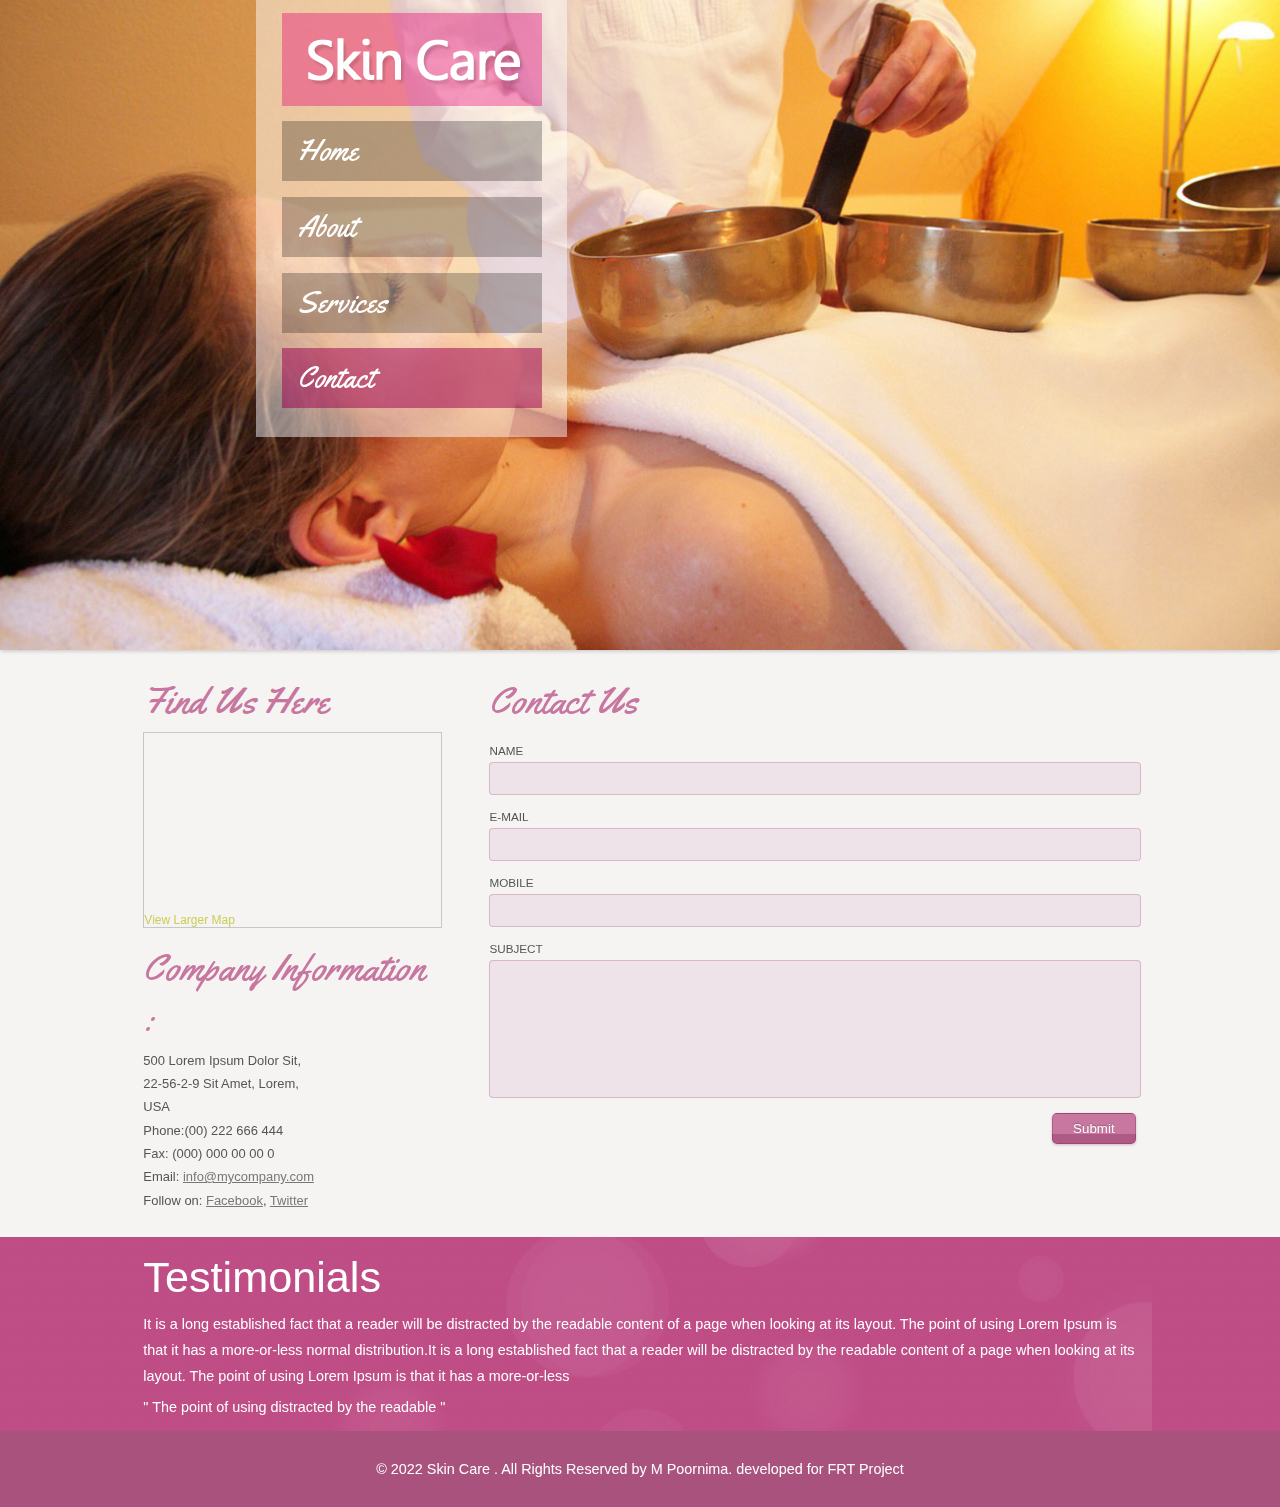
==== contact.html @ a8800ccb "Add files via upload" ====
<!DOCTYPE HTML>
<html>
<head>
<title>The Free Skin Care Website Template | Contact :: M Poornima</title>
<meta http-equiv="Content-Type" content="text/html; charset=utf-8" />
<meta name="viewport" content="width=device-width, initial-scale=1, maximum-scale=1">
<link href="css/style.css" rel="stylesheet" type="text/css" media="all" />
<link href='//fonts.googleapis.com/css?family=Yellowtail' rel='stylesheet' type='text/css'>	
<!--slider-->
<script src="js/modernizr.js"></script>
 <!-- jQuery -->
<script src="js/jquery.min.js"></script>
<script>window.jQuery || document.write('<script src="js/libs/jquery-1.7.min.js">\x3C/script>')</script>
<!-- FlexSlider -->
<script defer src="js/jquery.flexslider.js"></script>
<script type="text/javascript">
    $(function(){
      SyntaxHighlighter.all();
    });
    $(window).load(function(){
      $('.flexslider').flexslider({
        animation: "slide",
        start: function(slider){
          $('body').removeClass('loading');
        }
      });
    });
</script>
</head>
<body>
<div class="flexslider">
   	<div class="flex-viewport" style="overflow: hidden; position: relative;">
   		<ul class="slides" style="width: 100%; -webkit-transition: 0.6s; transition: 0.6s; -webkit-transform: translate3d(-5032px, 0, 0);">
   			<li class="clone" style="width: 100%; float: left; display: block;">
        		<img src="images/slider1.jpg" alt=""/>
    		</li>
       		<li style="width: 100%; float: left; display: block;" class="">
    	    	<img src="images/slider2.jpg" alt=""/>
    		</li>
    		<li class="" style="width:100%; float: left; display: block;">
    	    	<img src="images/slider1.jpg" alt=""/>
    		</li>
		</ul>
	</div>
</div>
<div class="wrap">
<div class="header">
	<div class="logo">
		<a href="index.html"><img src="images/logo.png" alt="" title="logo" /></a>
	</div>
	<div class="menu">
		<ul>
		  <li><a href="index.html">Home</a></li>
		  <li><a href="about.html">About</a></li>
		  <li><a href="service.html">Services</a></li>
		<li class="active"><a href="contact.html">Contact</a></li>
	    </ul>
</div>
<div class="clear"></div>
</div>
</div>
<div class="content-bg">
<div class="wrap">
<div class="content">
	<div class="section group">				
				<div class="col span_1_of_3">
					<div class="contact_info">
			    	 	<h3>Find Us Here</h3>
			    	 		<div class="map">
					   			<iframe width="100%" height="175" frameborder="0" scrolling="no" marginheight="0" marginwidth="0" src="https://maps.google.co.in/maps?f=q&amp;source=s_q&amp;hl=en&amp;geocode=&amp;q=Lighthouse+Point,+FL,+United+States&amp;aq=4&amp;oq=light&amp;sll=26.275636,-80.087265&amp;sspn=0.04941,0.104628&amp;ie=UTF8&amp;hq=&amp;hnear=Lighthouse+Point,+Broward,+Florida,+United+States&amp;t=m&amp;z=14&amp;ll=26.275636,-80.087265&amp;output=embed"></iframe><br><small><a href="https://maps.google.co.in/maps?f=q&amp;source=embed&amp;hl=en&amp;geocode=&amp;q=Lighthouse+Point,+FL,+United+States&amp;aq=4&amp;oq=light&amp;sll=26.275636,-80.087265&amp;sspn=0.04941,0.104628&amp;ie=UTF8&amp;hq=&amp;hnear=Lighthouse+Point,+Broward,+Florida,+United+States&amp;t=m&amp;z=14&amp;ll=26.275636,-80.087265" style="color: rgba(180, 192, 21, 0.71);;text-align:left;font-size:12px">View Larger Map</a></small>
					   		</div>
      				</div>
      			<div class="company_address">
				     	<h3>Company Information :</h3>
						<p>500 Lorem Ipsum Dolor Sit,</p>
						<p>22-56-2-9 Sit Amet, Lorem,</p>
						<p>USA</p>
				   		<p>Phone:(00) 222 666 444</p>
				   		<p>Fax: (000) 000 00 00 0</p>
				 	 	<p>Email: <span><a href="mailto:example@mail.com">info@mycompany.com</a></span></p>
				   		<p>Follow on: <span>Facebook</span>, <span>Twitter</span></p>
				   </div>
				</div>				
				<div class="col span_2_of_3">
				  <div class="contact-form">
				  	<h3>Contact Us</h3>
					    <form>
					    	<div>
						    	<span><label>NAME</label></span>
						    	<span><input type="text" value=""></span>
						    </div>
						    <div>
						    	<span><label>E-MAIL</label></span>
						    	<span><input type="text" value=""></span>
						    </div>
						    <div>
						     	<span><label>MOBILE</label></span>
						    	<span><input type="text" value=""></span>
						    </div>
						    <div>
						    	<span><label>SUBJECT</label></span>
						    	<span><textarea> </textarea></span>
						    </div>
						   <div>
						   		<span><input type="submit" value="Submit"></span>
						  </div>
					    </form>
				    </div>
  				</div>				
		  </div>
</div>
</div>
</div>
<div class="footer-bg">
<div class="wrap">
<div class="footer">
<div class="f-text">
	<h3>Testimonials</h3>
	<p>It is a long established fact that a reader will be distracted by the readable content of a page when looking at its layout. The point of using Lorem Ipsum is that it has a more-or-less normal distribution.It is a long established fact that a reader will be distracted by the readable content of a page when looking at its layout. The point of using Lorem Ipsum is that it has a more-or-less</p>
	<span>" The point of using distracted by the readable "</span>
</div>
</div>
</div>
</div>
<div class="ftr-bg">
<div class="wrap">
	<div class="copy">
		<p>© 2022 Skin Care . All Rights Reserved by M Poornima. developed for FRT Project</a></p>
	</div>
</div>
</div>
</body>
</html>
---- css/style.css ----
/* reset */
html,body,div,span,applet,object,iframe,h1,h2,h3,h4,h5,h6,p,blockquote,pre,a,abbr,acronym,address,big,cite,code,del,dfn,em,img,ins,kbd,q,s,samp,small,strike,strong,sub,sup,tt,var,b,u,i,dl,dt,dd,ol,nav ul,nav li,fieldset,form,label,legend,table,caption,tbody,tfoot,thead,tr,th,td,article,aside,canvas,details,embed,figure,figcaption,footer,header,hgroup,menu,nav,output,ruby,section,summary,time,mark,audio,video{margin:0;padding:0;border:0;font-size:100%;font:inherit;vertical-align:baseline;}
article, aside, details, figcaption, figure,footer, header, hgroup, menu, nav, section {display: block;}
ol,ul{list-style:none;margin:0px;padding:0px;}
blockquote,q{quotes:none;}
blockquote:before,blockquote:after,q:before,q:after{content:'';content:none;}
table{border-collapse:collapse;border-spacing:0;}
/* start editing from here */
a{text-decoration:none;}
.txt-rt{text-align:right;}/* text align right */
.txt-lt{text-align:left;}/* text align left */
.txt-center{text-align:center;}/* text align center */
.float-rt{float:right;}/* float right */
.float-lt{float:left;}/* float left */
.clear{clear:both;}/* clear float */
.pos-relative{position:relative;}/* Position Relative */
.pos-absolute{position:absolute;}/* Position Absolute */
.vertical-base{	vertical-align:baseline;}/* vertical align baseline */
.vertical-top{	vertical-align:top;}/* vertical align top */
.underline{	padding-bottom:5px;	border-bottom: 1px solid #eee; margin:0 0 20px 0;}/* Add 5px bottom padding and a underline */
nav.vertical ul li{	display:block;}/* vertical menu */
nav.horizontal ul li{	display: inline-block;}/* horizontal menu */
img{max-width:100%;}
/*end reset*/
body{
	font-family: 'Helvetica Neue',Helvetica,Arial,sans-serif;
	font-size:0.9em;
	color:#555;
	background: url('../images/bg.png');
}
.wrap{
	width:80%;
	margin: 0 auto;
}
/*header*/
.header{
	background:rgba(255, 255, 255, 0.48);
	position:absolute;
	top: 0;
	left: 20%;
	padding: 1% 2%;
}
/*logo*/
.logo{
	padding:10px;
	background: rgba(231, 0, 120, 0.38);
	background-size: 100% 100%;
}
/*menu*/
.menu{
	margin-top: 6%;
}
.menu ul li.active a{
	 background: rgba(231, 0, 120, 0.35);
}
.menu ul li{
	margin:6% 0;
	background:rgba(0, 0, 0, 0.25);
}
.menu ul li a{
	font-family: 'Yellowtail', cursive;
	padding: 10px 16px;
	display: block;
	color: #fff;
	font-size: 2.0em;
	text-decoration: none;
}
.menu ul li a:hover{
	color:#fefefe;
	background:rgba(204, 43, 126, 0.62);
}
/*slider*/
/* Browser Resets */
.flex-container a:active,
.flexslider a:active,
.flex-container a:focus,
.flexslider a:focus  {outline: none;}
.slides,
.flex-control-nav,
.flex-direction-nav {margin: 0; padding: 0; list-style: none;} 
/* FlexSlider Necessary Styles
*********************************/ 
.flexslider {margin: 0; padding: 0;}
.flexslider .slides > li {display: none; -webkit-backface-visibility: hidden;} /* Hide the slides before the JS is loaded. Avoids image jumping */
.flexslider .slides img {width: 100%; display: block;}
.flex-pauseplay span {text-transform: capitalize;}

/* Clearfix for the .slides element */
.slides:after {content: "."; display: block; clear: both; visibility: hidden; line-height: 0; height: 0;} 
html[xmlns] .slides {display: block;} 
* html .slides {height: 1%;}
/* No JavaScript Fallback */
/* If you are not using another script, such as Modernizr, make sure you
 * include js that eliminates this class on page load */
.no-js .slides > li:first-child {display: block;}
/* FlexSlider Default Theme
*********************************/
.flexslider {margin:0; background: #fff;  position: relative; -webkit-border-radius: 4px; -moz-border-radius: 4px; -o-border-radius: 4px; border-radius: 4px; box-shadow: 0 1px 4px rgba(0,0,0,.2); -webkit-box-shadow: 0 1px 4px rgba(0,0,0,.2); -moz-box-shadow: 0 1px 4px rgba(0,0,0,.2); -o-box-shadow: 0 1px 4px rgba(0,0,0,.2); zoom: 1;}
.flex-viewport {max-height:650px; -webkit-transition: all 1s ease; -moz-transition: all 1s ease; transition: all 1s ease;}
.loading .flex-viewport {max-height: 300px;}
.flexslider .slides {zoom: 1;}
.carousel li {margin-right: 5px}
/* Direction Nav */
.flex-direction-nav {*height: 0;}
.flex-direction-nav a:before{
}
.flex-direction-nav a {
	margin: -20px 0px 0;
	display: block;
	position: absolute; 
	top:45%; z-index: 10; 
	cursor: pointer;
	text-indent: -9999px; 
	opacity: 0; -webkit-transition: all .3s ease;
}
.flex-direction-nav .flex-next {background-position: 100% 0; 
	content: url('../images/right-a.png') no-repeat 0 0;
}
.flex-direction-nav .flex-prev {
	content: url('../images/left-a.png') no-repeat 0 0;
}
.flexslider:hover .flex-next {opacity: 0.8; right: 5px;}
.flexslider:hover .flex-prev {opacity: 0.8; left: 5px;}
.flexslider:hover .flex-next:hover, .flexslider:hover .flex-prev:hover {opacity: 1;}
.flex-direction-nav .flex-disabled {opacity: .3!important; filter:alpha(opacity=30); cursor: default;}
/* Control Nav */
.flex-control-nav {width: 100%; position: absolute; bottom: -40px; text-align: center;}
.flex-control-nav li {margin: 0 6px; display: inline-block; zoom: 1; *display: inline;}
.flex-control-paging li a {width:0px; height:0px; display: block; background: #666; background: rgba(0,0,0,0.5); cursor: pointer; text-indent: -9999px; -webkit-border-radius: 20px; -moz-border-radius: 20px; -o-border-radius: 20px; border-radius: 20px; box-shadow: inset 0 0 3px rgba(0,0,0,0.3);}
.flex-control-paging li a:hover { background: #333; background: rgba(0,0,0,0.7); }
.flex-control-paging li a.flex-active { background: #000; background: rgba(0,0,0,0.9); cursor: default; }
.flex-control-thumbs {margin: 5px 0 0; position: static; overflow: hidden;}
.flex-control-thumbs li {width: 25%; float: left; margin: 0;}
.flex-control-thumbs img {width: 100%; display: block; opacity: .7; cursor: pointer;}
.flex-control-thumbs img:hover {opacity: 1;}
.flex-control-thumbs .flex-active {opacity: 1; cursor: default;}
/*end slider*/
/*content*/
.content-bg{
		background: #f6f4f2;
}
/*  GRID OF THREE   ============================================================================= */
.section {
	clear: both;
	padding: 0px;
	margin: 0px;
}
.group:before,
.group:after {
    content:"";
    display:table;
}
.group:after {
    clear:both;
}
.group {
    zoom:1;
}
.grid_1_of_3{
	display: block;
	float:left;
	margin: 1% 0 1% 1.6%;
}
.grid_1_of_3:first-child { 
	margin-left: 0; 
} 
.images_1_of_3 {
	width: 29.2%;
	padding:1.5%; 
}
/***** Media Quries *****/
@media only screen and (max-width: 1024px) {
	.wrap{
		width:90%;
	}	
}
/*  GO FULL WIDTH AT LESS THAN 640 PIXELS */
@media only screen and (max-width: 640px) {
	
	.wrap{
		width:95%;
	}
	.grid_1_of_3{ 
		margin: 2% 0 2% 0%;
	}
	
	.images_1_of_3 {
		width:94%;
		padding:3%;
	}
}
/*  GO FULL WIDTH AT LESS THAN 480 PIXELS */
@media only screen and (max-width: 480px) {
	
	.wrap{
		width:95%;
	}
	.grid_1_of_3{ 
		margin: 2% 0 2% 0%;
	}	
	.images_1_of_3 {
		width:92%;
		padding:4%;
	}
}
/*grid-style*/
.grid{
	text-align:center;
}
.grid h2,.about-data h2,.sidebar h2,.span_2_of_3  h3,.span_1_of_3  h3,.boxes h2,.details h2{
	font-family: 'Yellowtail', cursive;
	font-size: 2.6em;
	color:#C7779F;
	margin-bottom: 2%;
	text-transform: capitalize;
}
.grid p,.grid1 p,.cnt-btm p,.boxes p{
	font-size: 0.934em;
	line-height: 1.8em;
}
.btn{
	padding: 8% 0 4%;
}
.btn1{
	padding:3% 0;
}
.btn a,.btn1 a{
	background: url('../images/btn.png');
	padding:8px 20px;
	font-size: 0.9em;
	color: #fff;
}
.btn a:hover ,.btn1 a:hover,.contact-form input[type="submit"]:hover{
	color:#eee;
	background: url('../images/btn-h.png');
}
/*  GRID OF TWO   ============================================================================= */
.section {
	clear: both;
	padding: 0px;
	margin: 0px;
}
.group:before,
.group:after {
    content:"";
    display:table;
}
.group:after {
    clear:both;
}
.group {
    zoom:1;
}
.grid_1_of_2{
	display: block;
	float:left;
	margin: 1% 0 1% 1.6%;
}
.grid_1_of_2:first-child {
	 margin-left: 0;
} 
.images_1_of_2 {
	width: 46.2%;
	padding:1.5%;
}
/***** Media Quries *****/
@media only screen and (max-width: 1024px) {
	.wrap{
		width:90%;
	}	
}

/*  GO FULL WIDTH AT LESS THAN 640 PIXELS */
@media only screen and (max-width: 640px) {
		
.wrap{
		width:95%;
	}
	.grid_1_of_2{ 
		margin: 2% 0 2% 0%;
	}
	
	.images_1_of_2 {
		width:94%;
		padding:3%;
	}
	
}
/*  GO FULL WIDTH AT LESS THAN 480 PIXELS */
@media only screen and (max-width: 480px) {
	
	.wrap{
		width:95%;
	}
	.images_1_of_2  h2 {
		color:#E26D2B;
	}
	.grid_1_of_2{ 
		margin: 2% 0 2% 0%;
	}
	
	.images_1_of_2 {
		width:92%;
		padding:4%;
	}
}
/*grid1*/

.grid_1_of_2 h2{
	font-family: 'Yellowtail', cursive;
	font-size: 2.4em;
	color: #C7779F;
}
.cnt-btm h3{
	margin-top:1%;
	font-size: 1.4em;
	line-height: 1.8em;
}
.cnt-btm h3 span{
	color: #C7779F;
}
.grid1{
	margin-top:3%;
	float: left;
	width: 50%;
}
.grid1-img{
	float:left;
	width:13.33%;
	margin-right: 3%;
}
.grid1-text{
	float:left;
	width:77.33%;
	margin-right: 3%;
}
.grid1-text h3{
	cursor: pointer; 
	font-size: 1.23em;
}
.grid1-text h3:hover{
	color: #C7779F;
}
/*  GRID OF Five   ============================================================================= */
.section {
	clear: both;
	padding: 0px;
	margin: 0px;
}
.group:before,
.group:after {
    content:"";
    display:table;
}
.group:after {
    clear:both;
}
.group {
    zoom:1;
}
.grid_1_of_4{
	cursor: pointer;
	display: block;
	float:left;
	margin: 1% 0 1% 1.6%;
}
.grid_1_of_4:first-child{
	 margin-left:0%;
} 
.images_1_of_4 {
	width: 22.12%;
	padding: 0.8%;
	-webkit-border-radius: 0.4em;
	-moz-border-radius: 0.4em;
	-o-border-radius: 0.4em;
}
.images_1_of_4  img,.det-pic img{
	padding:6px;
	background: rgb(226, 223, 224);
	-webkit-box-shadow: -2px 2px 2px #CFCFCF;
	-moz-box-shadow: -2px 2px 2px #CFCFCF;
	-o-box-shadow: -2px 2px 2px #CFCFCF;
}
.images_1_of_4 img:hover,.det-pic img:hover{
	background:#C7779F;
	-webkit-transition: 0.9s; 	 	
}
h3.prod{
	font-family: 'Yellowtail', cursive;
	font-size: 2.4em;
	color: #C7779F;
}
/***** Media Quries *****/
@media only screen and (max-width: 1024px) {
	.wrap{
		width:90%;
	}	
}
/*  GO FULL WIDTH AT LESS THAN 640 PIXELS */
@media only screen and (max-width: 640px){
	
	.wrap{
		width:95%;
	}
	.grid_1_of_4{ 
		margin: 2% 0 2% 0%;
	}	
	.images_1_of_4 {
		width:94%;
		padding:3%;
	}
}

/*  GO FULL WIDTH AT LESS THAN 480 PIXELS */

@media only screen and (max-width: 480px) {
	
	.wrap{
		width:95%;
	}
	.grid_1_of_4{ 
		margin: 2% 0 2% 0%;
	}	
	.images_1_of_4 {
		width:92%;
		padding:4%;
	}
}	
/*footer*/
.footer-bg{
	background: rgba(184, 38, 111, 0.78);
}
.footer{
	background: url('../images/f-bg.png');
	padding: 1.5%;
}
.f-text h3{
	font-size:3em;
	color: #fff;
	margin-bottom:1%;
}
.f-text p{
	font-size:1em;
	color: #fff;
	line-height: 1.8em;
	margin-bottom:1%;
}
.f-text span{
	font-size:1em;
	color: #fff;
}
.ftr-bg{
	background: rgba(168, 82, 125, 1);
}
.copy{
	padding: 30px;
	text-align:center;
}
.copy p{
	color: #fff;
}
.copy p a{
	color:rgb(250, 202, 221);
}
.copy p a:hover{
	text-decoration:underline;
}
/**** About ****/
.about{
	padding: 1.5%;
}
.about-data{
	float:left;
	width:66.1%;
	margin-right:3.6%;
}
.about-img{
	float:left;
	width: 44.2%;
}
.about-data h2{
	margin-bottom: 0;
}
.about-img img{
	padding:3px;
	background:#FFF;
	border:1px solid #CCC;
	width:97%;
}
.about-desc{
	float:left;
	width: 54.2%;
	margin-right:1.6%;
}
.about-desc h4{
	font-size:14px;
	color: #C7779F;
	line-height:1.6em;
	font-weight:bold;
}
.about-data p{
	font-size: 0.9em;
	color: #999;
	line-height: 1.8em;
	padding:5px 0;
}
.sidebar{
	float:left;
	width: 30.2%;
}
.blog_posts {
	padding:10px 0 20px 0;
}
.blog_date {
	float: left;
	width:20%;
	display: inline-block;
	text-align: center;
	background: rgb(188,74,131);
	background: -moz-linear-gradient(top,  rgba(188,74,131,1) 16%, rgba(189,61,125,1) 46%, rgba(191,46,119,1) 100%);
	background: -webkit-gradient(linear, left top, left bottom, color-stop(16%,rgba(188,74,131,1)), color-stop(46%,rgba(189,61,125,1)), color-stop(100%,rgba(191,46,119,1)));
	background: -webkit-linear-gradient(top,  rgba(188,74,131,1) 16%,rgba(189,61,125,1) 46%,rgba(191,46,119,1) 100%);
	background: -o-linear-gradient(top,  rgba(188,74,131,1) 16%,rgba(189,61,125,1) 46%,rgba(191,46,119,1) 100%);
	background: -ms-linear-gradient(top,  rgba(188,74,131,1) 16%,rgba(189,61,125,1) 46%,rgba(191,46,119,1) 100%);
	background: linear-gradient(to bottom,  rgba(188,74,131,1) 16%,rgba(189,61,125,1) 46%,rgba(191,46,119,1) 100%);
	filter: progid:DXImageTransform.Microsoft.gradient( startColorstr='#bc4a83', endColorstr='#bf2e77',GradientType=0 );
}
.blog_posts figure {
	margin-top:1%;
	font-size:1em;
	color: #FFF;
	text-align: center;
	padding:10px 0;
}
.blog_posts figure span {
	font-size:2.4em;
	line-height:40px;
	color: #FFF;
	display: block;
	margin-bottom: -3px;
}
.blog_desc {
	float: left;
	padding-left:2%;
	width:78%;
}
.blog_heading p span {
	color: #999999;
	font-size:14px;
	text-transform: uppercase;
}
.blog_heading p.date {
	font-size: 12px;
	color: #949494;
	padding-bottom: 5px;
}
p.date span.author{
	color: #C7779F;
	text-decoration:none;
	cursor:pointer;
	font-size: 0.98em;
	text-transform:none;
}
p.date span.author:hover{
		text-decoration:underline;
}
.blog_desc p {
	font-size: 12px;
	color: #999;
	line-height: 1.8em;
}
/***Services*/
.boxes{
	padding: 1.5%;
}
.boxes h2{
	margin-bottom: 0;
}
.boxes li p{

}
.lb-album .btn1{
	margin-top: 10px;
}
.boxes li.btn1{
	padding: 0 10px 10px;
}
.lb-album{
	margin: 0 auto;
	font-family:Arial, Helvetica, sans-serif;
}
.lb-album li{
	float: left;
	padding: 15px;
	width: 20.5%;
	margin: 1% 0 1% 2%;
	background: #FFF;
	box-shadow: 0px 0px 7px #808080;
	-moz-box-shadow: 0px 0px 7px #808080;
	-webkit-box-shadow: 0px 0px 7px #808080;
	-o-box-shadow: 0px 0px 7px #808080;
	position: relative;
}
.lb-album li:first-child{
	margin-left:0;
}
.lb-album li > a,
.lb-album li > a img{
	display: block;
}
.lb-album li > a img{
	border:1px solid #f1f1f1;
}
.lb-album li > a{
	position: relative;
}
.lb-album li > a span{
	position: absolute;
	bottom:70px;
	left:110px;
	width:36px;
	height:36px;
	opacity: 0;
	-webkit-transition: opacity 0.3s linear;
	-moz-transition: opacity 0.3s linear;
	-o-transition: opacity 0.3s linear;
	-ms-transition: opacity 0.3s linear;
	transition: opacity 0.3s linear;
}
.lb-album li > a img:hover{
	opacity:0.6;
}
.lb-album li > a:hover span{
	opacity:1;
	background:url(../images/zoom.png) no-repeat;
	filter: alpha(opacity=99); /* internet explorer */
    -ms-filter:"progid:DXImageTransform.Microsoft.Alpha(opacity=99)"; /*IE8*/
}
.lb-overlay{
	width: 0px;
	height: 0px;
	position: fixed;
	overflow: hidden;
	left: 0px;
	top: 0px;
	padding: 0px;
	z-index: 99;
	text-align: center;
	background:rgba(24, 23, 23, 0.91);
}
.lb-overlay a.lb-close{
	background: rgba(27,54,81,0.8);
	z-index: 1001;
	position: absolute;
	right:26%;
	top:6%;
	width:27px;
	height:27px;
	background:url('../images/close.png') no-repeat;
	overflow: hidden;
	opacity: 0;
	filter: alpha(opacity=0); /* internet explorer */
    -ms-filter:"progid:DXImageTransform.Microsoft.Alpha(opacity=0)";
	-webkit-transition: opacity 0.3s linear 1.2s;
	-moz-transition: opacity 0.3s linear 1.2s;
	-o-transition: opacity 0.3s linear 1.2s;
	-ms-transition: opacity 0.3s linear 1.2s;
	transition: opacity 0.3s linear 1.2s;
}
.lb-overlay img{
	/* height: 100%; For Opera max-height does not seem to work */
	max-height: 100%;
	position: relative;
	-webkit-box-shadow: 1px 1px 4px rgba(0,0,0,0.3);
	-moz-box-shadow: 1px 1px 4px rgba(0,0,0,0.3);
	box-shadow: 0px 2px 7px rgba(0,0,0,0.2);
}
.lb-overlay:target {
	width: auto;
	height: auto;
	bottom: 0px;
	right: 0px;
	padding: 80px 100px 120px 100px;
}
.lb-overlay:target img {
	-webkit-animation: scaleDown 1.2s ease-in-out;
	-moz-animation: scaleDown 1.2s ease-in-out;
	-o-animation: scaleDown 1.2s ease-in-out;
	-ms-animation: scaleDown 1.2s ease-in-out;
	animation: scaleDown 1.2s ease-in-out;
}
.lb-overlay:target a.lb-close,
.lb-overlay:target > div{
	opacity: 1;
	filter: alpha(opacity=99); /* internet explorer */
    -ms-filter:"progid:DXImageTransform.Microsoft.Alpha(opacity=99)"; /*IE8*/
}
@-webkit-keyframes scaleDown {
  0% { -webkit-transform: scale(10,10); opacity: 0; }
  100% { -webkit-transform: scale(1,1); opacity: 1; }
}
@-moz-keyframes scaleDown {
  0% { -moz-transform: scale(10,10); opacity: 0; }
  100% { -moz-transform: scale(1,1); opacity: 1; }
}
@-o-keyframes scaleDown {
  0% { -o-transform: scale(10,10); opacity: 0; }
  100% { -o-transform: scale(1,1); opacity: 1; }
}
@-ms-keyframes scaleDown {
  0% { -ms-transform: scale(10,10); opacity: 0; }
  100% { -ms-transform: scale(1,1); opacity: 1; }
}
@keyframes scaleDown {
  0% { transform: scale(10,10); opacity: 0; }
  100% { transform: scale(1,1); opacity: 1; }
}
/* 
	100% Height for Opera as the max-height seems to be ignored, not optimal for large screens 
	http://bricss.net/post/11230266445/css-hack-to-target-opera 
*/
x:-o-prefocus, .lb-overlay img {
    height: 100%;
}
@media all and (max-width: 1024px) and (min-width: 800px) {
	.lb-album li > a span {
		bottom:35px;
		left:75px;
	}
	.lb-album li > a {
		padding:5px;
	}
	.lb-overlay a.lb-close {
		right:16%;
	}
}
@media all and (max-width:800px) and (min-width:640px){
	.lb-album li {
		width: 47%;
		margin: 1% 3% 1% 0%;
	}
	.lb-overlay a.lb-close {
		right:18%;
	}
}
@media all and (max-width:640px) and (min-width:480px){
	.lb-album li {
		width: 47%;
		margin: 1% 3% 1% 0%;
	}
	.lb-overlay a.lb-close {
		right:18%;
	}
	.lb-album li > a span {
		bottom:45px;
		left:85px;
	}
	.lb-album li > a {
		padding:5px;
	}
	.lb-overlay:target {
		padding:70px 15px 70px 15px;
	}
}
@media all and (max-width:480px) and (min-width:320px){
	.lb-album li {
		width: 47%;
		margin: 1% 3% 1% 0%;
	}
	.lb-overlay a.lb-close {
		right:10%;
		top:5%;
	}
	.lb-album li > a span {
		bottom:45px;
		left:85px;
	}
	.lb-album li > a {
		padding:5px;
	}
	.lb-overlay:target {
		padding:70px 15px 70px 15px;
	}
}
@media all and (max-width:320px) {
	.lb-album li {
		width:100%;
		margin: 2% 0% 2% 0%;
	}
	.lb-overlay a.lb-close {
		right:8%;
		top:6%;
	}
	.lb-overlay:target {
		padding:70px 15px 70px 15px;
	}
}
/***Contact*/
/*  Contact Form  ============================================================================= */
.section {
	clear: both;
	padding: 0px;
	margin: 0px;
}
.group:before,
.group:after {
    content:"";
    display:table;
}
.group:after {
    clear:both;
}
.group {
    zoom:1;
}
.col{
	display: block;
	float:left;
	margin: 1% 0 1% 1.6%;
}
.col:first-child{
	margin-left:0;
}	
.span_2_of_3 {
	width: 63.1%;
	padding:1.5%; 
}
.span_1_of_3 {
	width: 29.2%;
	padding:1.5%; 
}
.contact-form{
	position:relative;
	padding-bottom:30px;
}
.contact-form div{
	padding:5px 0;
}
.contact-form span{
	display:block;
	font-size:0.8125em;
	padding-bottom:5px;
}
.contact-form input[type="text"],.contact-form textarea{
	color: #C7779F;
	padding: 8px;
	display: block;
	width: 98%;
	background: rgba(163, 55, 128, 0.09);
	border: 1px solid rgba(202, 156, 178, 0.62);
	outline: none;
	-webkit-appearance: none;
	border-radius: 4px;
	-webkit-border-radius: 4px;
	-moz-border-radius: 4px;
	-o-border-radius: 4px;
}
.contact-form textarea{
	resize:none;
	height:120px;		
}
.contact-form input[type="submit"]{
	padding: 7px 20px;
	color: #FFF;
	cursor: pointer;
	background: url('../images/btn.png');
	border: 1px solid rgba(100, 25, 67, 0.26);
	text-shadow: 0 -1px 1px rgba(0, 0, 0, 0.25);
	-webkit-box-shadow: 0 1px 3px rgba(116, 31, 68, 0.28);
	-moz-box-shadow: 0 1px 3px rgba(116, 31, 68, 0.28);
	-o-box-shadow: 0 1px 3px rgba(116, 31, 68, 0.28);
	-webkit-border-radius: 5px;
	-moz-border-radius: 5px;
	-o-border-radius: 5px;
	font-family: Arial, Helvetica, sans-serif;
	position: absolute;
	right: 0;
}
.contact-form input[type="submit"]:hover{
	background-color:#E02510;
}
.contact-form input[type="submit"]:active{
	background-color:#F7503D;  
}
.company_address p{
	font-size: 0.9em;
	line-height: 1.8em;
}
.company_address p span,.company_address p span a{
	text-decoration:underline;
	cursor:pointer;
	color:#777;
}
.company_address p span:hover,.company_address p span a:hover {
	text-decoration:none;
	color: #C7779F;
	-webkit-transition:0.9s;
}
.map{
	border:1px solid #C7C7C7;
	margin-bottom:15px;
}

/***** Media Quries *****/
@media only screen and (max-width: 1024px) {
	.wrap{
		width:95%;
	}	
}
/*  GO FULL WIDTH AT LESS THAN 800 PIXELS */

@media only screen and (max-width: 800px) {
	.wrap{
		width:95%;
	}
	.span_2_of_3 {
		width:94%;
		padding:3%; 
	}
	.col{ 
		margin: 1% 0 1% 0%;
	}
	.span_1_of_3 {
		width:94%;
		padding:3%; 
	}
	.page h2{
		font-size: 8em;
	}
	.menu ul li a {
		padding: 4px 16px;
	}
}

/*  GO FULL WIDTH AT LESS THAN 640 PIXELS */

@media only screen and (max-width: 640px) and (min-width: 480px) {
	.wrap{
		width:95%;
	}
	.span_2_of_3 {
		width:94%;
		padding:3%; 
	}
	.col{ 
		margin: 1% 0 1% 0%;
	}
	.span_1_of_3 {
		width:94%;
		padding:3%; 
	}
   
   .contact-form input[type="text"],.contact-form textarea{
		width:97%;
	}
	.menu ul li a {
		padding: 0px 16px;
		font-size:1.8em;
	}
	.about-data {
		float: none;
		width: 100%;
		margin-right: 0%;
	}
	.sidebar {
		float: none;
		width: 100%;
	}
}
/*  GO FULL WIDTH AT LESS THAN 480 PIXELS */

@media only screen and (max-width: 480px) {
	.wrap{
		width:95%;
	}
	.span_2_of_3 {
		width:90%;
		padding:5%; 
	}
	.col { 
		margin: 1% 0 1% 0%;
	}
	.span_1_of_3 {
		width:90%;
		padding:5%; 
	}
	.contact-form input[type="text"],.contact-form textarea{
		width:92%;
	}
		.page h2{
		font-size: 6em;
	}
	.about-data {
		float: none;
		width: 100%;
		margin-right: 0%;
	}
	.sidebar {
		float: none;
		width: 100%;
	}
}
/*details*/
.details{
	padding: 1.5%;
}
.details h2 span{
	color:#555;
	text-transform:capitalize;
}
.det-pic,.det-para{
	padding:1% 0 0;
}
.det-para p{
	font-size:0.923em;
	line-height: 1.8em;
}
.det-para .btn1{
	padding: 2% 0;
}
/*404*/
.page{
	text-align:center;
	margin: 4% 0;
}
.page h2{
	font-size: 12em;
	color: #C7779F;
	font-family: 'Yellowtail', cursive;
	
}
@media only screen and (max-width: 1024px) {
	.lb-album li {
		float: left;
		padding: 15px;
		width: 20%;
	}
	.menu ul li a {
		padding: 9px 16px;
		font-size: 1.5em;
	}
}
@media only screen and (max-width: 991px) {
	.grid h2, .about-data h2, .sidebar h2, .span_2_of_3 h3, .span_1_of_3 h3, .boxes h2, .details h2 {
		font-size: 2.4em;
	}
}
@media only screen and (max-width: 900px) {
	.images_1_of_2 {
		width: 96%;
	}
	.about-data {
		float: none;
		width: 100%;
	}
	.sidebar {
		float: none;
		width: 100%;
	}
	.lb-album li {
		width: 45%;
	}
	.lb-album li:nth-child(3){
		margin-left: 0em;
	}
}
@media only screen and (max-width: 800px) {
	.grid h2, .about-data h2, .sidebar h2, .span_2_of_3 h3, .span_1_of_3 h3, .boxes h2, .details h2 {
		font-size: 2em;
	}
	.lb-album li {
		width: 42%;
	}
}
@media only screen and (max-width: 768px) {
	.f-text h3 {
		font-size: 2.5em;
	}
}
@media only screen and (max-width: 736px) {
	.images_1_of_3 {
		width: 45%;
	}
}
@media only screen and (max-width: 667px) {
	.logo {
		padding: 0px;
	}
	.lb-album li {
		width: 41%;
	}
}
@media only screen and (max-width: 640px) {
	.images_1_of_3 {
		width: 90%;
	}
	.grid {
		text-align: left;
	}
	.btn {
		padding: 3% 0 0%;
	}
	.images_1_of_4 {
		width: 44%;
		padding: 0% 3%;
	}
}
@media only screen and (max-width: 568px) {
	.about-desc {
		width: 100%;
	}
	.about-img {
		width: 70%;
	}
	.menu ul li {
		margin: 2% 0;
	}
	.menu {
		margin-top: 2%;
	}
}
@media only screen and (max-width: 480px) {
	.wrap {
		width: 92%;
	}
	.grid1 {
		width: 100%;
	}
	.lb-album li {
		width: 94%;
	}
	.content-bg {
		margin-top: 5em;
	}
}
@media only screen and (max-width: 384px) {
	.grid_1_of_2 h2 {
		font-size: 2em;
	}
	.f-text h3 {
		font-size: 2.2em;
	}
	.content-bg {
		margin-top: 7em;
	}
}
@media only screen and (max-width: 320px) {
	.about-img {
		width: 95%;
	}
	.content-bg {
		margin-top: 9em;
	}
}
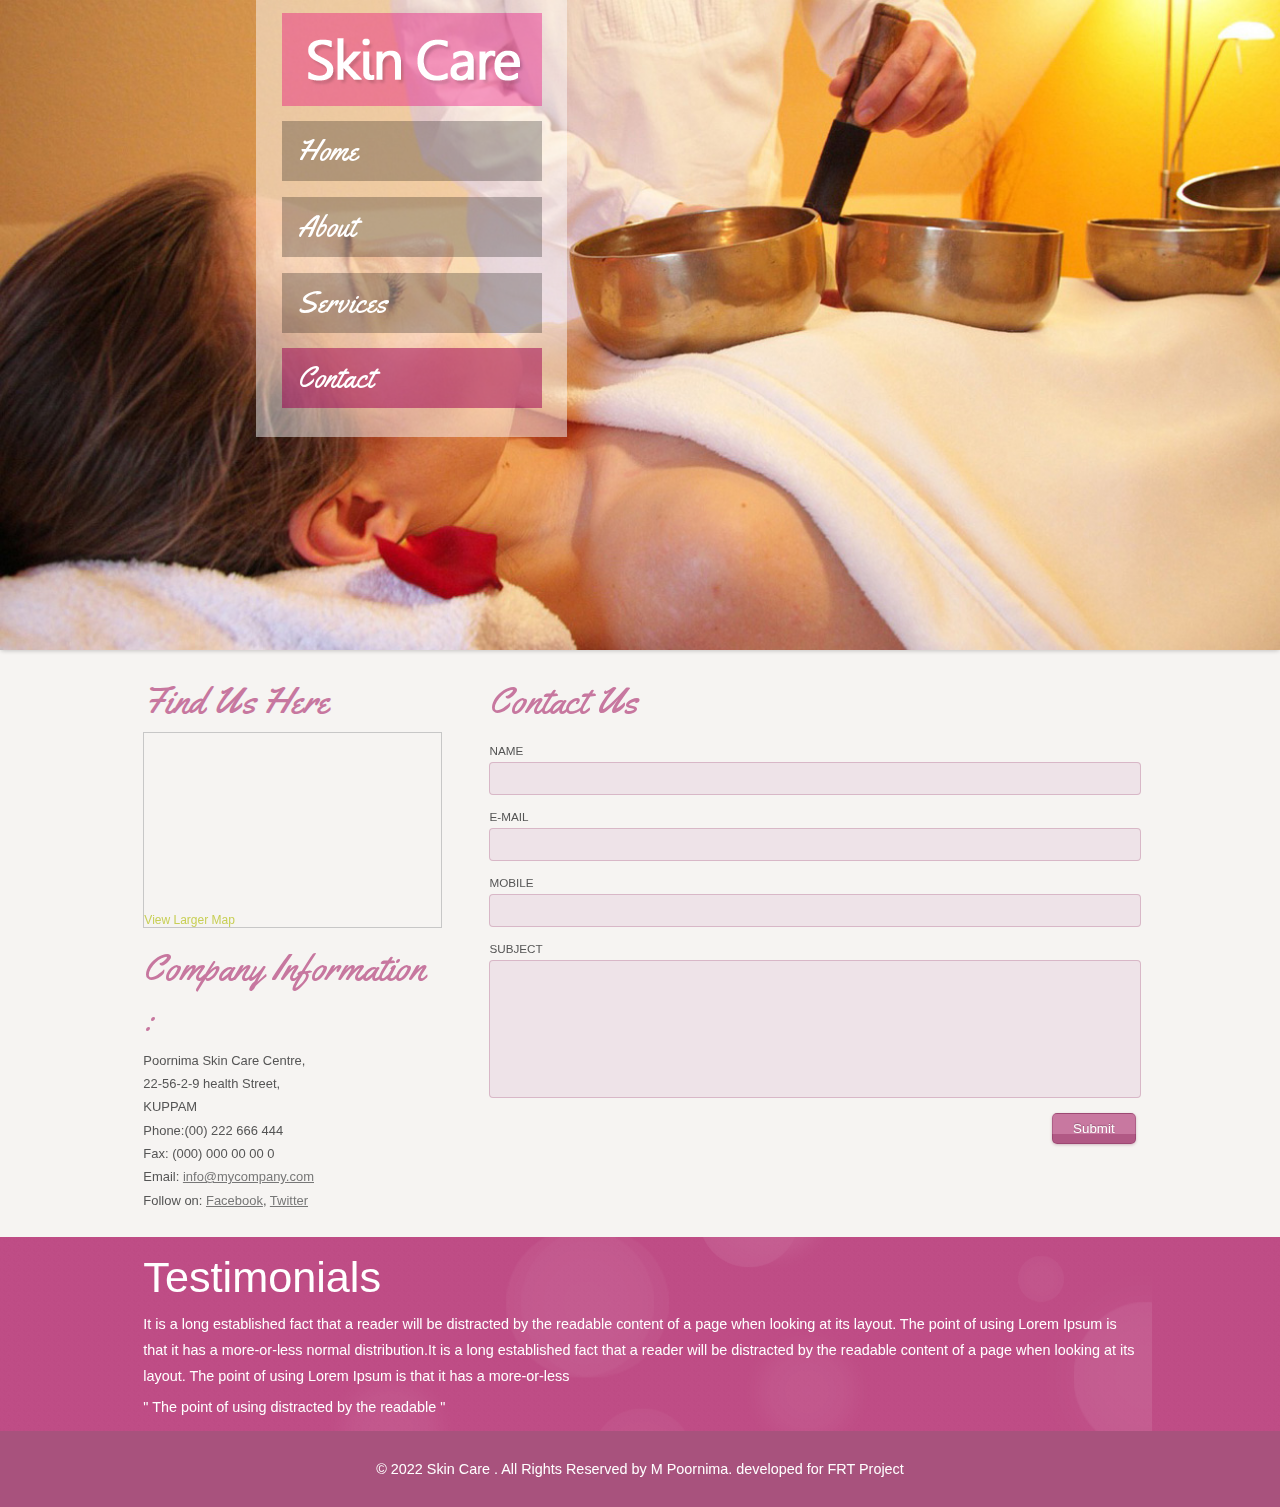
==== commit 5a353234: "Update contact.html" ====
--- a/contact.html
+++ b/contact.html
@@ -72,9 +72,9 @@
       				</div>
       			<div class="company_address">
 				     	<h3>Company Information :</h3>
-						<p>500 Lorem Ipsum Dolor Sit,</p>
-						<p>22-56-2-9 Sit Amet, Lorem,</p>
-						<p>USA</p>
+						<p>Poornima Skin Care Centre,</p>
+						<p>22-56-2-9 health Street,</p>
+						<p>KUPPAM</p>
 				   		<p>Phone:(00) 222 666 444</p>
 				   		<p>Fax: (000) 000 00 00 0</p>
 				 	 	<p>Email: <span><a href="mailto:example@mail.com">info@mycompany.com</a></span></p>
@@ -130,4 +130,4 @@
 </div>
 </div>
 </body>
-</html>+</html>
